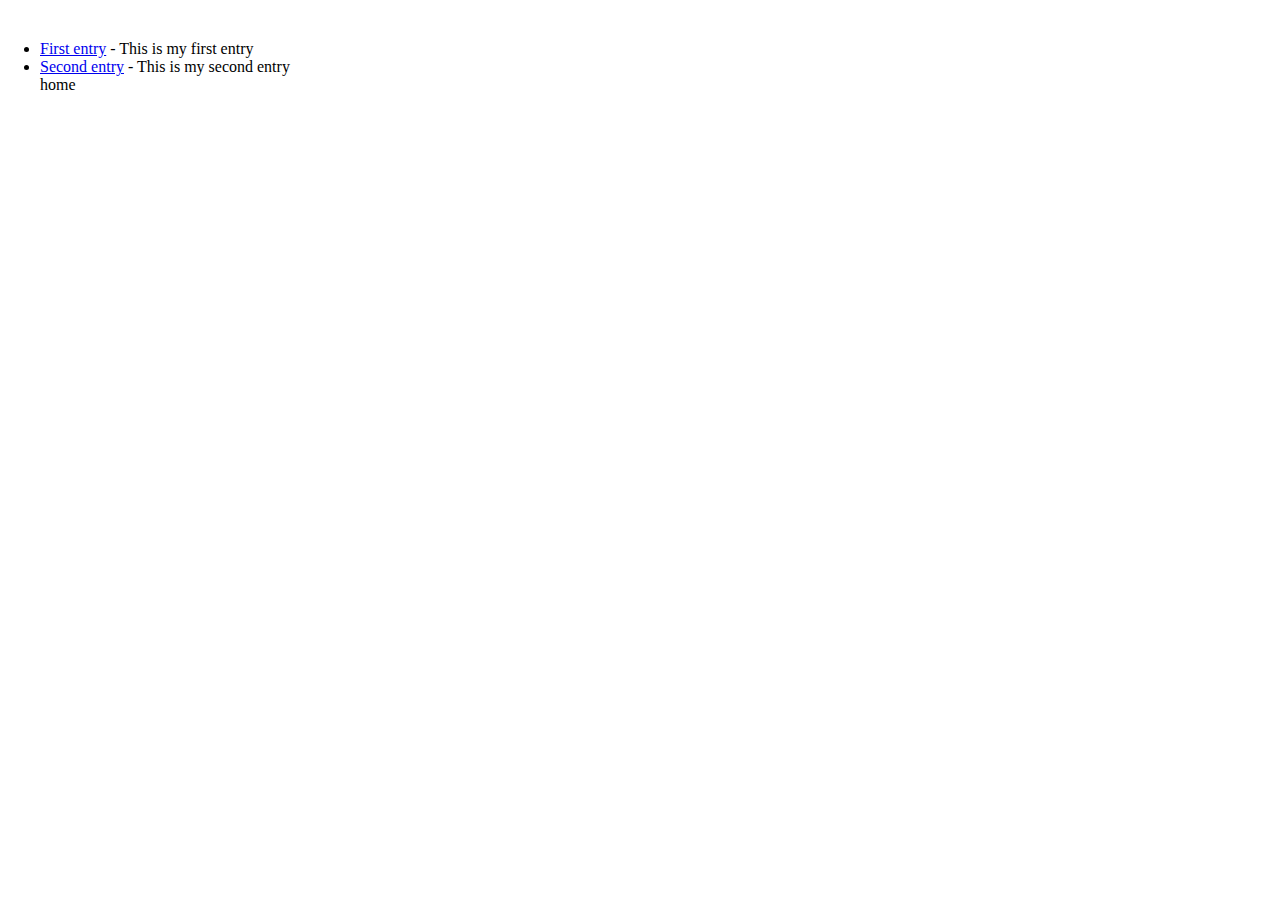
==== index.html @ bce18666 "Initial commit" ====
<!DOCTYPE html>
<html>
<head>
    <title>Home - Daniel Wiltshire Leppänen</title>
    <meta charset="utf-8">
    <meta name="author" content="Daniel Wiltshire Leppänen">
    <link rel="stylesheet" href="/page.css"/>
    <script src="/app/pagedown/Markdown.Converter.js"></script>
    <script src="/app/pagedown/Markdown.Sanitizer.js"></script>
    <script src="/index.js"></script>
</head>
<body>
    <div id="entries"></div>
    <div id="content"></div>
</body>
---- page.css ----
document {
    min-height: 100%;
}
body {
    margin: 0;
    padding: 40px;
    width: 800px;
    min-height: 100%;
}
p {
    margin: 0;
    font-size: 1em;
    line-height: 1.42857143;
    white-space: pre-wrap;
    word-wrap: break-word;
    padding: 0;
}
em {
    margin: 0;
    padding: 0;
    font-style: italic;
    line-height: 1.42857143;
    white-space: pre-wrap;
    word-wrap: break-word;
}
img {
    max-width: 100%;
    height: auto;
}
pre {
    white-space: pre-wrap;
    word-wrap: break-word;
    font-family: 'Courier New', Courier, monospace;
    font-size: 0.875em;
    line-height: 1.42857143;
    color: #333;
    background-color: #f5f5f5;
    border: 1px solid #ccc;
    border-radius: 4px;
    padding: 10px;
    margin: 10px 0;
}
footer {
    text-indent: 10px;
    left: 0;
    display: block;
    position: fixed;
    bottom: 0;
    width: 100%;
    border-top: 1px solid #e5e5e5;
    background: #e5e5e5;
    color: #666;
}
/* computer code */
.cc {
    display: inline-block;
    font-family: 'Courier New', Courier, monospace;
    line-height: 1.42857143;
    color: #333;
    background-color: #f5f5f5;
    border: 1px solid #ccc;
    border-radius: 4px;
    padding: 2px;
    margin: 0;
    text-decoration: none;
    font-style: normal;
}
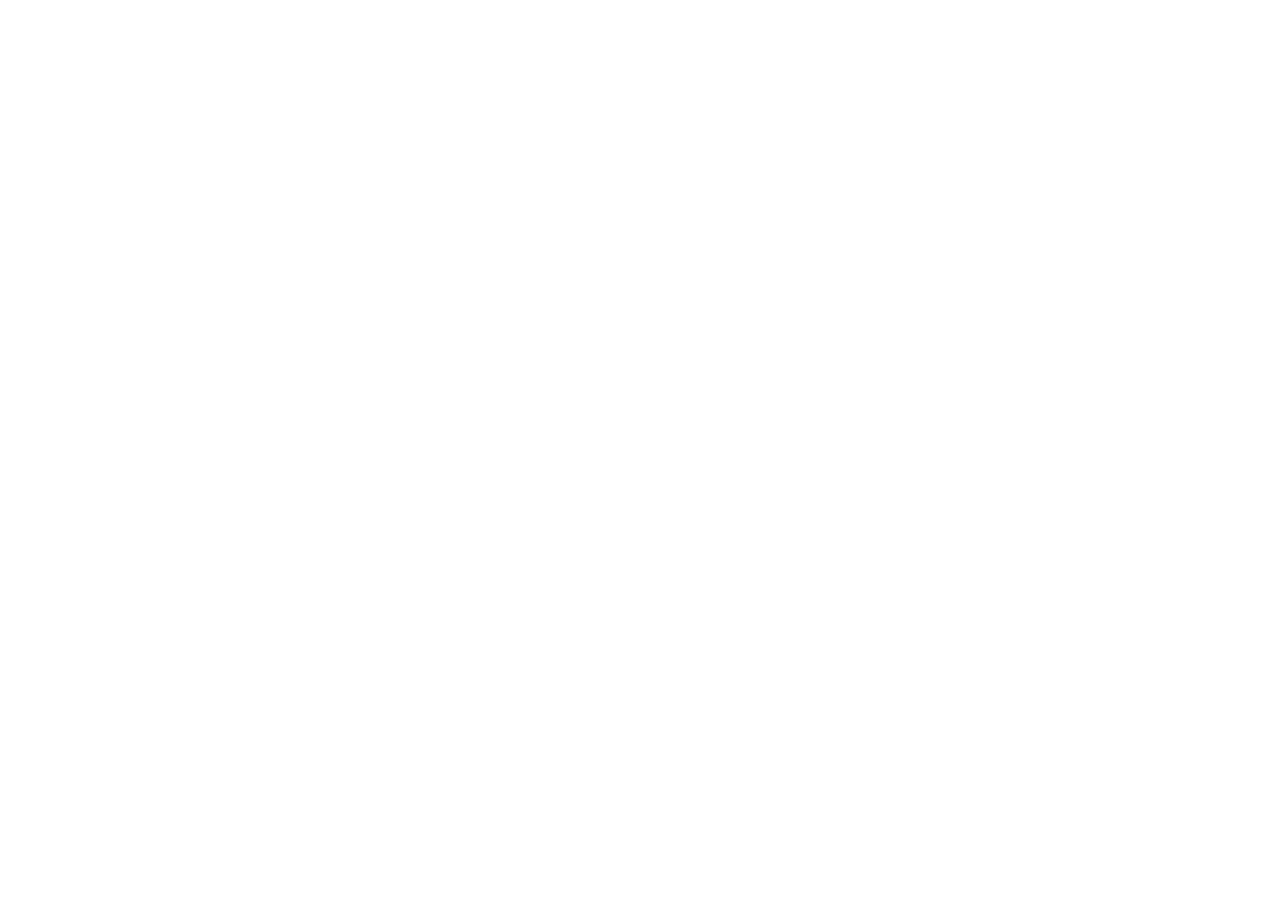
==== commit 98c6840d: "separate into pages and posts" ====
--- a/index.html
+++ b/index.html
@@ -4,12 +4,49 @@
     <title>Home - Daniel Wiltshire Leppänen</title>
     <meta charset="utf-8">
     <meta name="author" content="Daniel Wiltshire Leppänen">
-    <link rel="stylesheet" href="/page.css"/>
-    <script src="/app/pagedown/Markdown.Converter.js"></script>
-    <script src="/app/pagedown/Markdown.Sanitizer.js"></script>
-    <script src="/index.js"></script>
+    <link rel="stylesheet" href="page.css">
+    <script src="app/pagedown/Markdown.Converter.js"></script>
+    <script src="app/pagedown/Markdown.Sanitizer.js"></script>
+    <script src="index.js"></script>
+    <script>
+        document.addEventListener('DOMContentLoaded', async () => {
+            run("content", (content) => {
+                return content.replace(/#/, `B`);
+            });
+
+            const pageAnchors = await getPageAnchors();
+            
+            // Display the page anchors
+            const pagesElement = document.getElementById('pages');
+            pageAnchors.forEach(pageAnchor => {
+                const liElement = document.createElement('li');
+                liElement.innerHTML = `${pageAnchor.element.outerHTML} - ${pageAnchor.description}`;
+                pagesElement.appendChild(liElement);
+            });
+            
+            
+            
+        });
+        
+        xhr.addEventListener('load', async (event) => {
+            console.log(event);
+            
+            const postsElement = document.getElementById('posts');
+            if (postsElement !== undefined) {
+                const postAnchors = await getPostAnchors();
+        
+                // Display the post anchors
+                postAnchors.forEach(postAnchor => {
+                    const liElement = document.createElement('li');
+                    liElement.innerHTML = `${postAnchor.element.outerHTML} - ${postAnchor.description}`;
+                    postsElement.appendChild(liElement);
+                });
+            }
+        });
+    </script>
 </head>
 <body>
-    <div id="entries"></div>
+    <ul id="pages"></ul>
     <div id="content"></div>
 </body>
+</html>
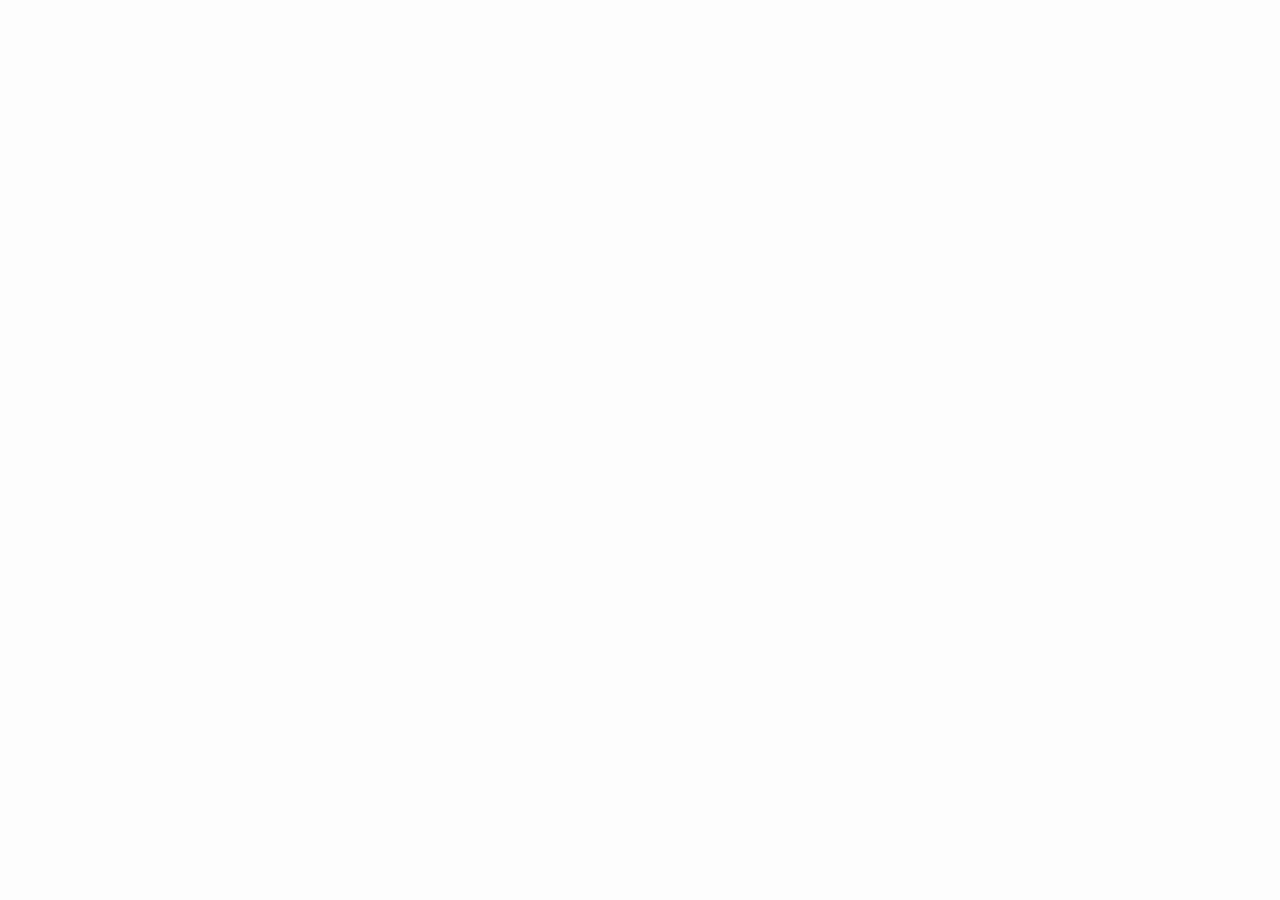
==== commit 65af980a: "fix first state so it is possible to go back to start and update some css" ====
--- a/index.html
+++ b/index.html
@@ -5,45 +5,10 @@
     <meta charset="utf-8">
     <meta name="author" content="Daniel Wiltshire Leppänen">
     <link rel="stylesheet" href="page.css">
-    <script src="app/pagedown/Markdown.Converter.js"></script>
-    <script src="app/pagedown/Markdown.Sanitizer.js"></script>
-    <script src="index.js"></script>
-    <script>
-        document.addEventListener('DOMContentLoaded', async () => {
-            run("content", (content) => {
-                return content.replace(/#/, `B`);
-            });
-
-            const pageAnchors = await getPageAnchors();
-            
-            // Display the page anchors
-            const pagesElement = document.getElementById('pages');
-            pageAnchors.forEach(pageAnchor => {
-                const liElement = document.createElement('li');
-                liElement.innerHTML = `${pageAnchor.element.outerHTML} - ${pageAnchor.description}`;
-                pagesElement.appendChild(liElement);
-            });
-            
-            
-            
-        });
-        
-        xhr.addEventListener('load', async (event) => {
-            console.log(event);
-            
-            const postsElement = document.getElementById('posts');
-            if (postsElement !== undefined) {
-                const postAnchors = await getPostAnchors();
-        
-                // Display the post anchors
-                postAnchors.forEach(postAnchor => {
-                    const liElement = document.createElement('li');
-                    liElement.innerHTML = `${postAnchor.element.outerHTML} - ${postAnchor.description}`;
-                    postsElement.appendChild(liElement);
-                });
-            }
-        });
-    </script>
+    <script src="app/showdown.js"></script>
+    <script type="module" src="app/custom-github-spa.js"></script>
+    <script type="module" src="index.js"></script>
+    <meta name="viewport" content="width=device-width, initial-scale=1">
 </head>
 <body>
     <ul id="pages"></ul>
--- a/page.css
+++ b/page.css
@@ -4,35 +4,37 @@
 body {
     margin: 0;
     padding: 40px;
-    width: 800px;
     min-height: 100%;
+    background: #fdfdfd;
+    font-size: 24px;
 }
 p {
     margin: 0;
     font-size: 1em;
-    line-height: 1.42857143;
+    line-height: 1.42857143em;
     white-space: pre-wrap;
     word-wrap: break-word;
     padding: 0;
 }
+
 em {
-    margin: 0;
-    padding: 0;
     font-style: italic;
-    line-height: 1.42857143;
+    line-height: 1.42857143em;
     white-space: pre-wrap;
     word-wrap: break-word;
 }
+
 img {
     max-width: 100%;
     height: auto;
 }
+
 pre {
     white-space: pre-wrap;
     word-wrap: break-word;
     font-family: 'Courier New', Courier, monospace;
     font-size: 0.875em;
-    line-height: 1.42857143;
+    line-height: 1.42857143em;
     color: #333;
     background-color: #f5f5f5;
     border: 1px solid #ccc;
@@ -40,28 +42,3 @@
     padding: 10px;
     margin: 10px 0;
 }
-footer {
-    text-indent: 10px;
-    left: 0;
-    display: block;
-    position: fixed;
-    bottom: 0;
-    width: 100%;
-    border-top: 1px solid #e5e5e5;
-    background: #e5e5e5;
-    color: #666;
-}
-/* computer code */
-.cc {
-    display: inline-block;
-    font-family: 'Courier New', Courier, monospace;
-    line-height: 1.42857143;
-    color: #333;
-    background-color: #f5f5f5;
-    border: 1px solid #ccc;
-    border-radius: 4px;
-    padding: 2px;
-    margin: 0;
-    text-decoration: none;
-    font-style: normal;
-}
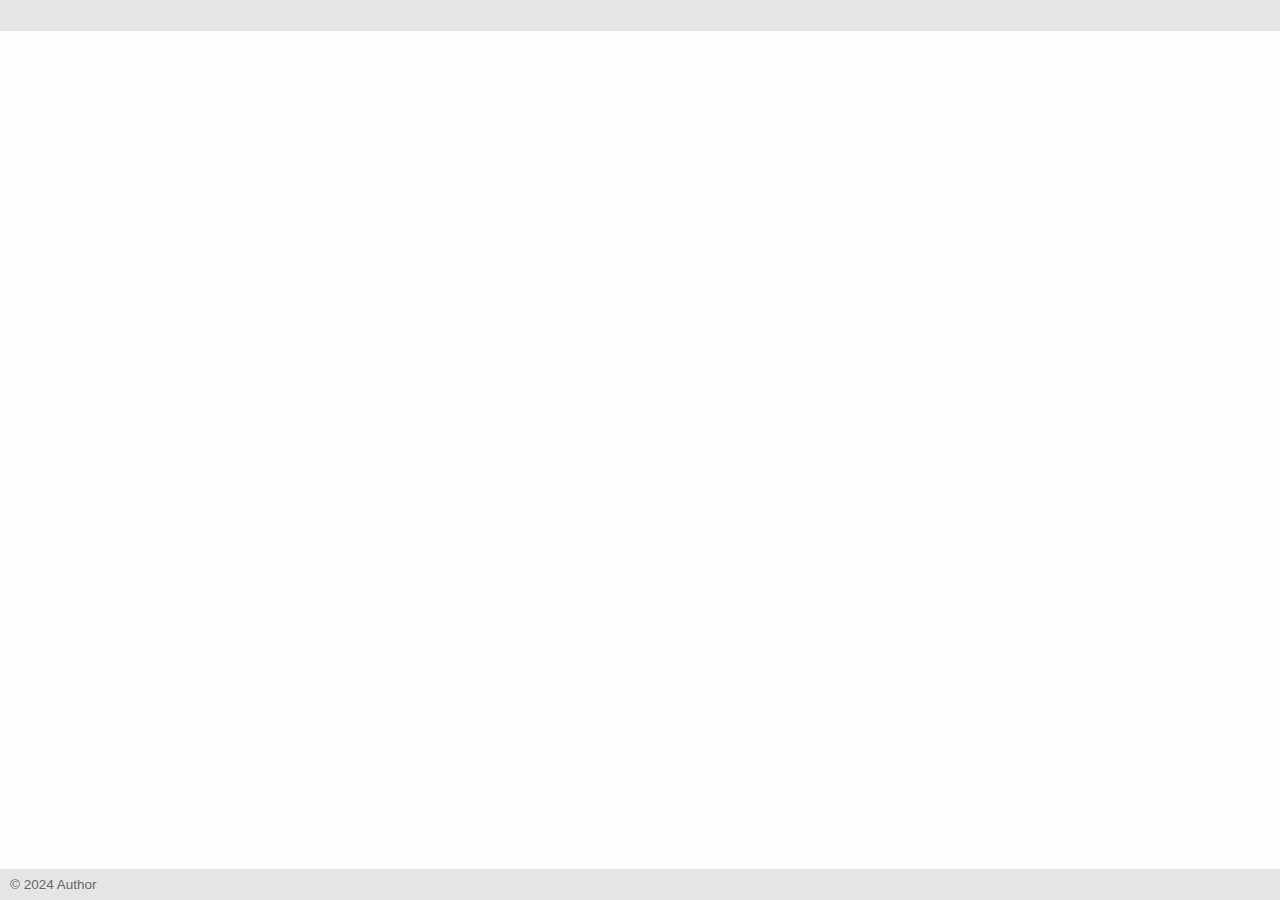
==== commit c8af1f87: "update site with footer, and update css layout. Add content to second example entry." ====
--- a/index.html
+++ b/index.html
@@ -11,7 +11,12 @@
     <meta name="viewport" content="width=device-width, initial-scale=1">
 </head>
 <body>
-    <ul id="pages"></ul>
-    <div id="content"></div>
+    <div id="main">
+        <ul id="pages"></ul>
+        <div id="content"></div>
+    </div>
+    <footer>
+        <p>© 2024 Author</p>
+    </footer>
 </body>
 </html>
--- a/page.css
+++ b/page.css
@@ -3,11 +3,75 @@
 }
 body {
     margin: 0;
-    padding: 40px;
+    padding: 0;
     min-height: 100%;
     background: #fdfdfd;
-    font-size: 24px;
+    font-size: 18px;
+    font-family: 'Arial', sans-serif;
+    line-height: 1.42857143em;
 }
+
+#main {
+    margin: 0 auto;
+    width: 100%;
+}
+
+#main > ul {
+    font-size: 0.75em;
+    position: fixed;
+    top: 0;
+    width: 100%;
+    margin: 0;
+    padding: 0;
+    display: flex;
+    flex-direction: row;
+    flex-wrap: nowrap;
+    justify-content: flex-end;
+    height: 30px;
+    border-bottom: 1px solid #e0e0e0;
+    background: #e5e5e5;
+}
+
+#main > ul > li {
+    display: inline-block;
+    margin-right: 20px;
+    list-style-type: none;
+    padding: 0;
+}
+
+#main > ul > li > a {
+    display: block;
+    height: 30px;
+    line-height: 30px;
+    padding: 0 10px;
+    text-decoration: none;
+    color: #333;
+}
+
+#content {
+    margin: 0 auto;
+    padding: 20px;
+    width: calc(100%-40px);
+    margin: 30px 0;
+}
+
+footer {
+    height: 30px;
+    left: 0;
+    position: fixed;
+    bottom: 0;
+    width: 100%;
+    border-top: 1px solid #e0e0e0;
+    background: #e5e5e5;
+}
+
+footer p {
+    color: #666;
+    font-size: 0.75em;
+    text-indent: 10px;
+    line-height: 30px;
+}
+
 p {
     margin: 0;
     font-size: 1em;
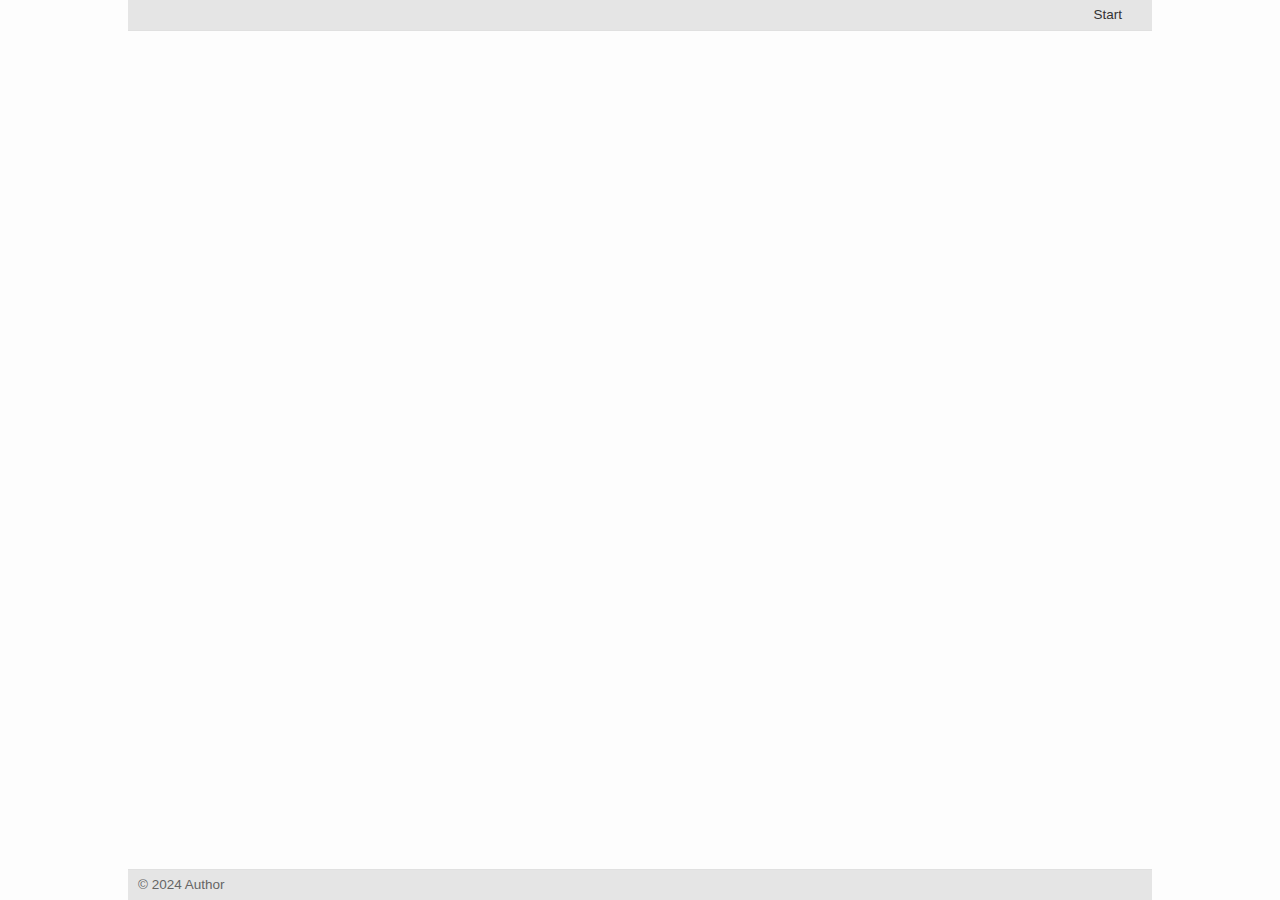
==== commit d222321a: "fix always loading start page. add more example entries with different banners" ====
--- a/index.html
+++ b/index.html
@@ -1,7 +1,7 @@
 <!DOCTYPE html>
 <html>
 <head>
-    <title>Home - Daniel Wiltshire Leppänen</title>
+    <title>Loading</title>
     <meta charset="utf-8">
     <meta name="author" content="Daniel Wiltshire Leppänen">
     <link rel="stylesheet" href="page.css">
--- a/page.css
+++ b/page.css
@@ -2,18 +2,15 @@
     min-height: 100%;
 }
 body {
-    margin: 0;
+    margin: 0 auto;
     padding: 0;
     min-height: 100%;
     background: #fdfdfd;
     font-size: 18px;
     font-family: 'Arial', sans-serif;
     line-height: 1.42857143em;
-}
-
-#main {
-    margin: 0 auto;
     width: 100%;
+    max-width: 1024px;
 }
 
 #main > ul {
@@ -21,6 +18,7 @@
     position: fixed;
     top: 0;
     width: 100%;
+    max-width: 1024px;
     margin: 0;
     padding: 0;
     display: flex;
@@ -57,10 +55,11 @@
 
 footer {
     height: 30px;
-    left: 0;
     position: fixed;
     bottom: 0;
     width: 100%;
+    max-width: 1024px;
+    margin: 0 auto;
     border-top: 1px solid #e0e0e0;
     background: #e5e5e5;
 }
@@ -106,3 +105,20 @@
     padding: 10px;
     margin: 10px 0;
 }
+
+h1 {
+    font-size: 0.9em;
+}
+
+h2 {
+    font-size: 0.8em;
+}
+
+h3 {
+    font-size: 0.7em;
+}
+
+a {
+    color: #be4343;
+    text-decoration: underline;
+}
